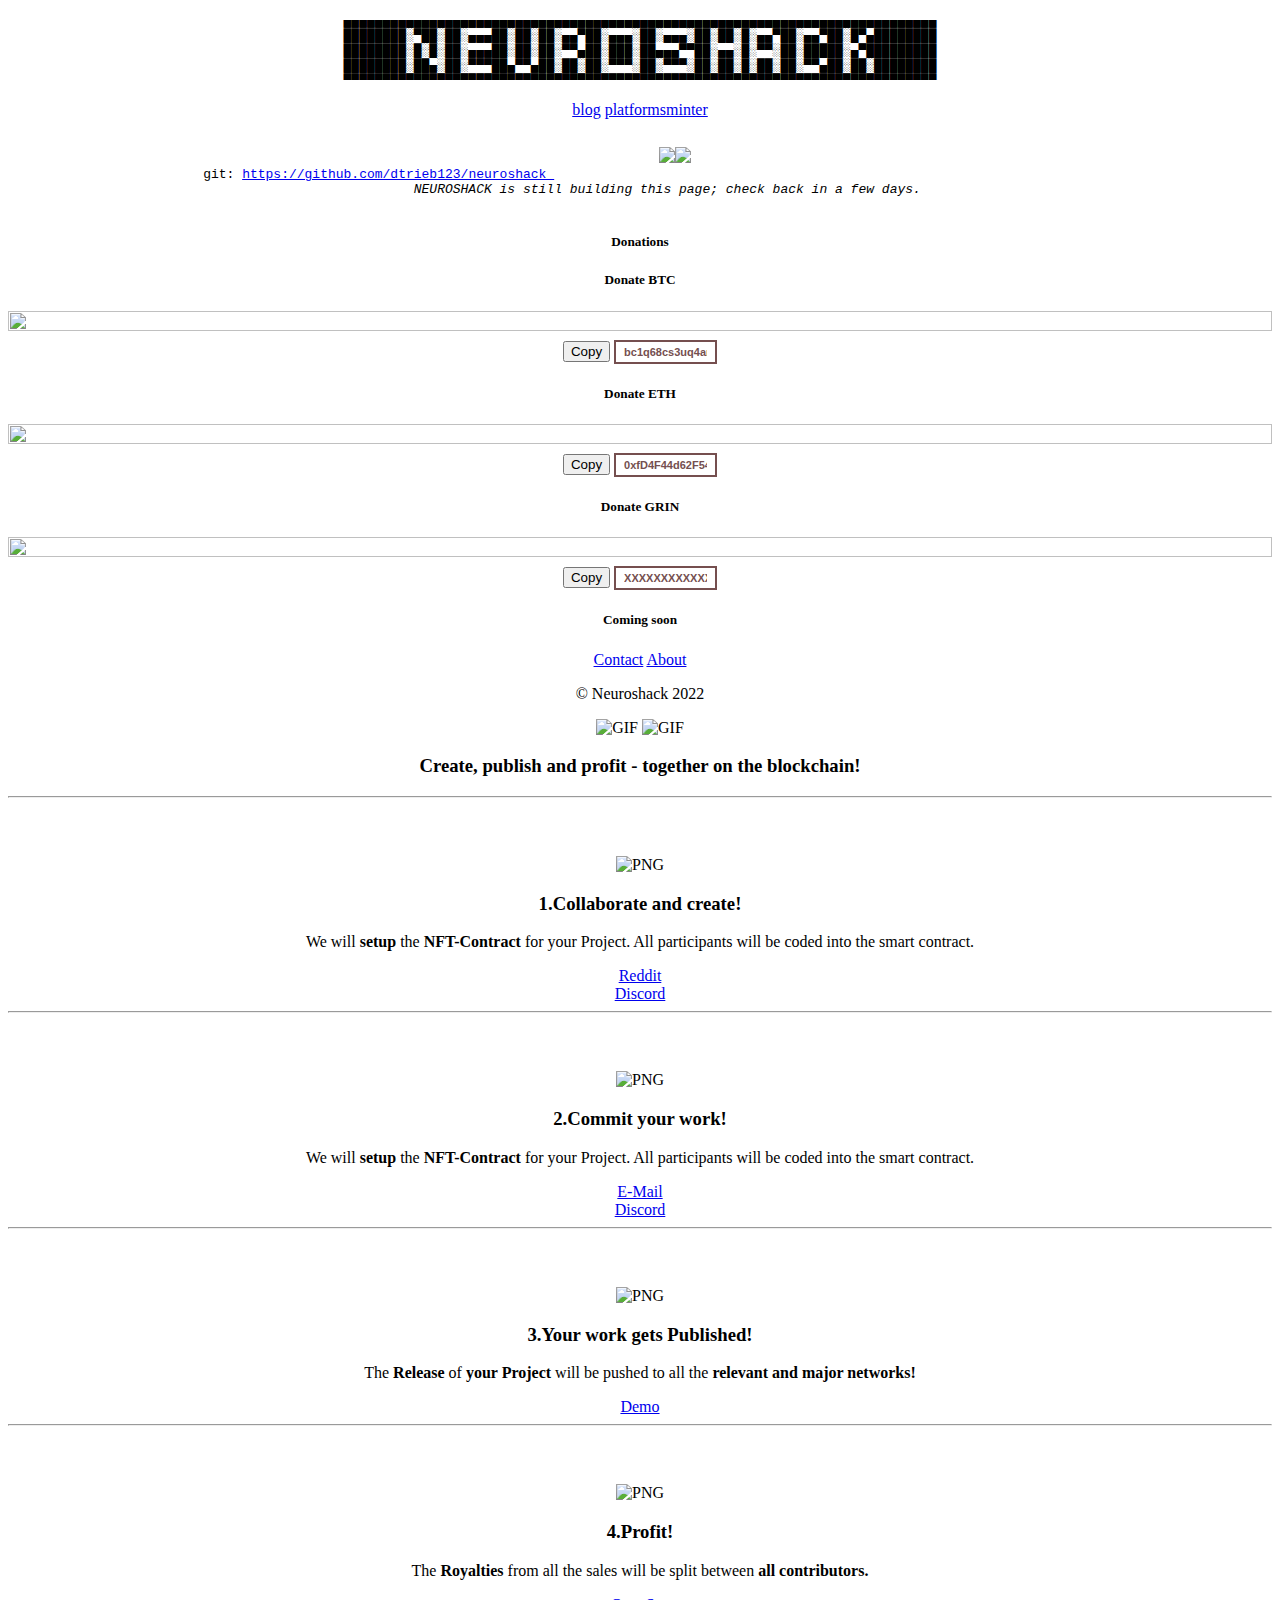
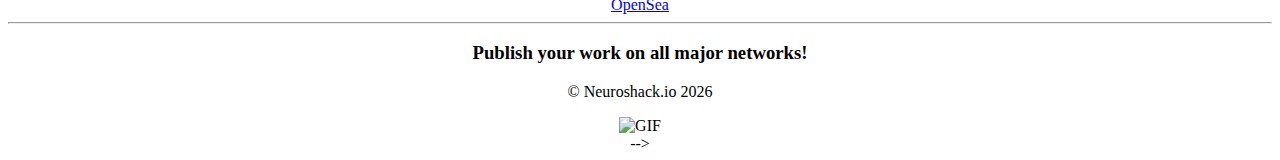
==== Minter/index.html @ 2e1fc2ec "Update index.html" ====
<!DOCTYPE html>
<html lang="en" dir="ltr">

<head>
<title> Neuroshack | Blockchain Art and Music</title>	
<link rel="stylesheet" type="text/css" href="style.css">
  <meta http-equiv="Content-Type" content="text/html; charset=UTF-8">

  <link rel="apple-touch-icon" sizes="180x180" href="media/nfavi.png">
  <link rel="icon" type="image/png" sizes="32x32" href="media/nfavi.png">
  <link rel="icon" type="image/png" sizes="16x16" href="media/nfavi.png">
  <link rel="manifest" href="favicon/site.webmanifest">

  <meta name="viewport" content="width=device-width, initial-scale=1,minimum-scale=1,maximum-scale=1">
  <meta name="keywords" content="neuroshack, neuroshack music, neuroshack website">
  <meta property="og:title" content="neuroshack">
  <meta name="owner" content="neuroshack.io">
  <meta property="og:description" content="neuroshack web and crypto artist">
  <meta property="og:site_name" content="neuroshack">
</head>
<body>

<center>
<pre>
▄▄▄▄▄▄▄▄▄▄▄▄▄▄▄▄▄▄▄▄▄▄▄▄▄▄▄▄▄▄▄▄▄▄▄▄▄▄▄▄▄▄▄▄▄▄▄▄▄▄▄▄▄▄▄▄▄▄▄▄▄▄▄▄▄▄▄▄▄▄▄▄▄▄▄▄
████████░▀██░██░▄▄▄██░██░██░▄▄▀██░▄▄▄░██░▄▄▄░██░██░█░▄▄▀██░▄▄▀██░█▀▄████████
████████░█░█░██░▄▄▄██░██░██░▀▀▄██░███░██▄▄▄▀▀██░▄▄░█░▀▀░██░█████░▄▀█████████
████████░██▄░██░▀▀▀██▄▀▀▄██░██░██░▀▀▀░██░▀▀▀░██░██░█░██░██░▀▀▄██░██░████████
▀▀▀▀▀▀▀▀▀▀▀▀▀▀▀▀▀▀▀▀▀▀▀▀▀▀▀▀▀▀▀▀▀▀▀▀▀▀▀▀▀▀▀▀▀▀▀▀▀▀▀▀▀▀▀▀▀▀▀▀▀▀▀▀▀▀▀▀▀▀▀▀▀▀▀▀
</pre>
</center>
<center>
<a href="https://www.neuroshack.io/index.html" class="button button12">blog</a> <a href="404error.html" class="button button12">platforms</a><a href="Minter/index.html" class="button button12">minter</a>

</center>
<section id="404error"></section>
	
</center> 
<center>
<table>
 <ttable>
<pre>								
         <img src="error-404.gif" width="222" hieght="511"></div><img src="error404.gif" width="220" hieght="275">
	 git: <a href="github.com/dtrieb123/neuroshack" style="cursor:crosshair">https://github.com/dtrieb123/neuroshack </a>										  
       <i>NEUROSHACK is still building this page; check back in a few days.</i>
   </pre>  
<center>
<!-- 
-->
<h5>Donations</h5>
<div class="Row">
   
    <div class="Column"><div>
        <h5 align="center">Donate BTC</h5>
        <img style="display:block;" src="qrbtc.png" width="100%" height="100%">
    </div>

    <div style="padding-top: 5px;" align="center">
        <button class="button button12" onclick="Copy()">Copy</button>
        <input type="text" style="color: #754f4f; padding: 4px 8px; font-weight: bold; font-size: 11px; border: 2px solid #754f4f; background-color: var(--bg);" size="10" maxlength="30" class="copy_text" value="bc1q68cs3uq4an9ljwdaavuteejetym9053sa27yfn">
    </div>

    </div>

    <div class="Column"><div>
        <h5 align="center">Donate ETH</h5>
        <img style="display:block;" src="ETH.png" width="100%" height="100%">
    </div>

    <div style="padding-top: 5px; content: space-around;" align="center">
        <button class="button button12" onclick="Copy2()">Copy</button>
        <input type="text" style="color: #754f4f; padding: 4px 8px; font-weight: bold; font-size: 11px; border: 2px solid #754f4f; background-color: var(--bg);" size="10" maxlength="30" class="copy_text2" value="0xfD4F44d62F54951C39FE3af13C175Ad1e2a77aaB">
    </div>
      
    </div>

    <div class="Column"><div>
        <h5 align="center">Donate GRIN</h5>
        <img style="display:block;" src="grin.png" width="100%" height="100%">
    </div>

    <div style="padding-top: 5px;" align="center">
        <button class="button button12" onclick="Copy3()">Copy</button>
        <input type="text" style="color: #754f4f; padding: 4px 8px; font-weight: bold; font-size: 11px; border: 2px solid #754f4f; background-color: var(--bg);" size="10" maxlength="30" class="copy_text3" value="XXXXXXXXXXXXXXXXXXXXXXXXXXXXXXXXXX">
    </div>
      <h5>Coming soon</h5> 
    </div>
</div>
<!-- DONATIONS_end-->
<!-- -->
<!-- -->
</center>



<footer>
<center>

            
<a href="mailto:d.trieb@mailfence.com" class="button button12">Contact</a> <a href="https://www.neuroshack.io/about.html" class="button button12">About</a> 
 <p>© Neuroshack 2022</p>  


</center>
</footer>

<script src="About%20Neuroshack%20|%20Blockchain%20Art%20and%20Music_files/posts.json"></script>
<script src="About%20Neuroshack%20|%20Blockchain%20Art%20and%20Music_files/script.js"></script>


	</font>
</center></body></html>
<!--
  -  neuroshack.io
-->
<!--<!DOCTYPE html>
<html>
<head>
<title> Neuroshack </title>
<meta name="viewport" content="width=device-width, initial-scale=1">
<link rel="stylesheet" href="https://cdnjs.cloudflare.com/ajax/libs/font-awesome/4.7.0/css/font-awesome.min.css">
<link rel="shortcut icon" type="image/png" href="media/slowFAVI.gif">

</head>


<style>

 :root {
  --bg: #201c2b;
  --color1: #c099ff;
  --color2: #2c2838;
  --font1: 'monospace';
  --font2: 'Verdana';
}


* {box-sizing: border-box;}

body {
  background-color: var(--bg);
  padding: 0%;
  font-family: var(--font1);
  color: var(--color1); 
background-image: url("data:image/svg+xml,%3Csvg xmlns='http://www.w3.org/2000/svg' viewBox='0 0 304 304' width='304' height='304'%3E%3Cpath fill='%239C92AC' fill-opacity='0.1' d='M44.1 224a5 5 0 1 1 0 2H0v-2h44.1zm160 48a5 5 0 1 1 0 2H82v-2h122.1zm57.8-46a5 5 0 1 1 0-2H304v2h-42.1zm0 16a5 5 0 1 1 0-2H304v2h-42.1zm6.2-114a5 5 0 1 1 0 2h-86.2a5 5 0 1 1 0-2h86.2zm-256-48a5 5 0 1 1 0 2H0v-2h12.1zm185.8 34a5 5 0 1 1 0-2h86.2a5 5 0 1 1 0 2h-86.2zM258 12.1a5 5 0 1 1-2 0V0h2v12.1zm-64 208a5 5 0 1 1-2 0v-54.2a5 5 0 1 1 2 0v54.2zm48-198.2V80h62v2h-64V21.9a5 5 0 1 1 2 0zm16 16V64h46v2h-48V37.9a5 5 0 1 1 2 0zm-128 96V208h16v12.1a5 5 0 1 1-2 0V210h-16v-76.1a5 5 0 1 1 2 0zm-5.9-21.9a5 5 0 1 1 0 2H114v48H85.9a5 5 0 1 1 0-2H112v-48h12.1zm-6.2 130a5 5 0 1 1 0-2H176v-74.1a5 5 0 1 1 2 0V242h-60.1zm-16-64a5 5 0 1 1 0-2H114v48h10.1a5 5 0 1 1 0 2H112v-48h-10.1zM66 284.1a5 5 0 1 1-2 0V274H50v30h-2v-32h18v12.1zM236.1 176a5 5 0 1 1 0 2H226v94h48v32h-2v-30h-48v-98h12.1zm25.8-30a5 5 0 1 1 0-2H274v44.1a5 5 0 1 1-2 0V146h-10.1zm-64 96a5 5 0 1 1 0-2H208v-80h16v-14h-42.1a5 5 0 1 1 0-2H226v18h-16v80h-12.1zm86.2-210a5 5 0 1 1 0 2H272V0h2v32h10.1zM98 101.9V146H53.9a5 5 0 1 1 0-2H96v-42.1a5 5 0 1 1 2 0zM53.9 34a5 5 0 1 1 0-2H80V0h2v34H53.9zm60.1 3.9V66H82v64H69.9a5 5 0 1 1 0-2H80V64h32V37.9a5 5 0 1 1 2 0zM101.9 82a5 5 0 1 1 0-2H128V37.9a5 5 0 1 1 2 0V82h-28.1zm16-64a5 5 0 1 1 0-2H146v44.1a5 5 0 1 1-2 0V18h-26.1zm102.2 270a5 5 0 1 1 0 2H98v14h-2v-16h124.1zM242 149.9V160h16v34h-16v62h48v48h-2v-46h-48v-66h16v-30h-16v-12.1a5 5 0 1 1 2 0zM53.9 18a5 5 0 1 1 0-2H64V2H48V0h18v18H53.9zm112 32a5 5 0 1 1 0-2H192V0h50v2h-48v48h-28.1zm-48-48a5 5 0 0 1-9.8-2h2.07a3 3 0 1 0 5.66 0H178v34h-18V21.9a5 5 0 1 1 2 0V32h14V2h-58.1zm0 96a5 5 0 1 1 0-2H137l32-32h39V21.9a5 5 0 1 1 2 0V66h-40.17l-32 32H117.9zm28.1 90.1a5 5 0 1 1-2 0v-76.51L175.59 80H224V21.9a5 5 0 1 1 2 0V82h-49.59L146 112.41v75.69zm16 32a5 5 0 1 1-2 0v-99.51L184.59 96H300.1a5 5 0 0 1 3.9-3.9v2.07a3 3 0 0 0 0 5.66v2.07a5 5 0 0 1-3.9-3.9H185.41L162 121.41v98.69zm-144-64a5 5 0 1 1-2 0v-3.51l48-48V48h32V0h2v50H66v55.41l-48 48v2.69zM50 53.9v43.51l-48 48V208h26.1a5 5 0 1 1 0 2H0v-65.41l48-48V53.9a5 5 0 1 1 2 0zm-16 16V89.41l-34 34v-2.82l32-32V69.9a5 5 0 1 1 2 0zM12.1 32a5 5 0 1 1 0 2H9.41L0 43.41V40.6L8.59 32h3.51zm265.8 18a5 5 0 1 1 0-2h18.69l7.41-7.41v2.82L297.41 50H277.9zm-16 160a5 5 0 1 1 0-2H288v-71.41l16-16v2.82l-14 14V210h-28.1zm-208 32a5 5 0 1 1 0-2H64v-22.59L40.59 194H21.9a5 5 0 1 1 0-2H41.41L66 216.59V242H53.9zm150.2 14a5 5 0 1 1 0 2H96v-56.6L56.6 162H37.9a5 5 0 1 1 0-2h19.5L98 200.6V256h106.1zm-150.2 2a5 5 0 1 1 0-2H80v-46.59L48.59 178H21.9a5 5 0 1 1 0-2H49.41L82 208.59V258H53.9zM34 39.8v1.61L9.41 66H0v-2h8.59L32 40.59V0h2v39.8zM2 300.1a5 5 0 0 1 3.9 3.9H3.83A3 3 0 0 0 0 302.17V256h18v48h-2v-46H2v42.1zM34 241v63h-2v-62H0v-2h34v1zM17 18H0v-2h16V0h2v18h-1zm273-2h14v2h-16V0h2v16zm-32 273v15h-2v-14h-14v14h-2v-16h18v1zM0 92.1A5.02 5.02 0 0 1 6 97a5 5 0 0 1-6 4.9v-2.07a3 3 0 1 0 0-5.66V92.1zM80 272h2v32h-2v-32zm37.9 32h-2.07a3 3 0 0 0-5.66 0h-2.07a5 5 0 0 1 9.8 0zM5.9 0A5.02 5.02 0 0 1 0 5.9V3.83A3 3 0 0 0 3.83 0H5.9zm294.2 0h2.07A3 3 0 0 0 304 3.83V5.9a5 5 0 0 1-3.9-5.9zm3.9 300.1v2.07a3 3 0 0 0-1.83 1.83h-2.07a5 5 0 0 1 3.9-3.9zM97 100a3 3 0 1 0 0-6 3 3 0 0 0 0 6zm0-16a3 3 0 1 0 0-6 3 3 0 0 0 0 6zm16 16a3 3 0 1 0 0-6 3 3 0 0 0 0 6zm16 16a3 3 0 1 0 0-6 3 3 0 0 0 0 6zm0 16a3 3 0 1 0 0-6 3 3 0 0 0 0 6zm-48 32a3 3 0 1 0 0-6 3 3 0 0 0 0 6zm16 16a3 3 0 1 0 0-6 3 3 0 0 0 0 6zm32 48a3 3 0 1 0 0-6 3 3 0 0 0 0 6zm-16 16a3 3 0 1 0 0-6 3 3 0 0 0 0 6zm32-16a3 3 0 1 0 0-6 3 3 0 0 0 0 6zm0-32a3 3 0 1 0 0-6 3 3 0 0 0 0 6zm16 32a3 3 0 1 0 0-6 3 3 0 0 0 0 6zm32 16a3 3 0 1 0 0-6 3 3 0 0 0 0 6zm0-16a3 3 0 1 0 0-6 3 3 0 0 0 0 6zm-16-64a3 3 0 1 0 0-6 3 3 0 0 0 0 6zm16 0a3 3 0 1 0 0-6 3 3 0 0 0 0 6zm16 96a3 3 0 1 0 0-6 3 3 0 0 0 0 6zm0 16a3 3 0 1 0 0-6 3 3 0 0 0 0 6zm16 16a3 3 0 1 0 0-6 3 3 0 0 0 0 6zm16-144a3 3 0 1 0 0-6 3 3 0 0 0 0 6zm0 32a3 3 0 1 0 0-6 3 3 0 0 0 0 6zm16-32a3 3 0 1 0 0-6 3 3 0 0 0 0 6zm16-16a3 3 0 1 0 0-6 3 3 0 0 0 0 6zm-96 0a3 3 0 1 0 0-6 3 3 0 0 0 0 6zm0 16a3 3 0 1 0 0-6 3 3 0 0 0 0 6zm16-32a3 3 0 1 0 0-6 3 3 0 0 0 0 6zm96 0a3 3 0 1 0 0-6 3 3 0 0 0 0 6zm-16-64a3 3 0 1 0 0-6 3 3 0 0 0 0 6zm16-16a3 3 0 1 0 0-6 3 3 0 0 0 0 6zm-32 0a3 3 0 1 0 0-6 3 3 0 0 0 0 6zm0-16a3 3 0 1 0 0-6 3 3 0 0 0 0 6zm-16 0a3 3 0 1 0 0-6 3 3 0 0 0 0 6zm-16 0a3 3 0 1 0 0-6 3 3 0 0 0 0 6zm-16 0a3 3 0 1 0 0-6 3 3 0 0 0 0 6zM49 36a3 3 0 1 0 0-6 3 3 0 0 0 0 6zm-32 0a3 3 0 1 0 0-6 3 3 0 0 0 0 6zm32 16a3 3 0 1 0 0-6 3 3 0 0 0 0 6zM33 68a3 3 0 1 0 0-6 3 3 0 0 0 0 6zm16-48a3 3 0 1 0 0-6 3 3 0 0 0 0 6zm0 240a3 3 0 1 0 0-6 3 3 0 0 0 0 6zm16 32a3 3 0 1 0 0-6 3 3 0 0 0 0 6zm-16-64a3 3 0 1 0 0-6 3 3 0 0 0 0 6zm0 16a3 3 0 1 0 0-6 3 3 0 0 0 0 6zm-16-32a3 3 0 1 0 0-6 3 3 0 0 0 0 6zm80-176a3 3 0 1 0 0-6 3 3 0 0 0 0 6zm16 0a3 3 0 1 0 0-6 3 3 0 0 0 0 6zm-16-16a3 3 0 1 0 0-6 3 3 0 0 0 0 6zm32 48a3 3 0 1 0 0-6 3 3 0 0 0 0 6zm16-16a3 3 0 1 0 0-6 3 3 0 0 0 0 6zm0-32a3 3 0 1 0 0-6 3 3 0 0 0 0 6zm112 176a3 3 0 1 0 0-6 3 3 0 0 0 0 6zm-16 16a3 3 0 1 0 0-6 3 3 0 0 0 0 6zm0 16a3 3 0 1 0 0-6 3 3 0 0 0 0 6zm0 16a3 3 0 1 0 0-6 3 3 0 0 0 0 6zM17 180a3 3 0 1 0 0-6 3 3 0 0 0 0 6zm0 16a3 3 0 1 0 0-6 3 3 0 0 0 0 6zm0-32a3 3 0 1 0 0-6 3 3 0 0 0 0 6zm16 0a3 3 0 1 0 0-6 3 3 0 0 0 0 6zM17 84a3 3 0 1 0 0-6 3 3 0 0 0 0 6zm32 64a3 3 0 1 0 0-6 3 3 0 0 0 0 6zm16-16a3 3 0 1 0 0-6 3 3 0 0 0 0 6z'%3E%3C/path%3E%3C/svg%3E");

}

/* Center website */
.main {
        border: 5px solid var(--color2); 
        border-radius: 20px;
        padding-left: 4%;
        padding-right: 4%;
        background: var(--bg);
        margin: auto;
        margin-top: 20px;
        max-width: 45em;

}

h1 {line-height: 0.9; font-size: 45px;}

h2 {line-height: 0.9; font-size: 25px;}

h3 {font-size: 15px;}
a {text-decoration: none; font-weight: 600;}

p {font-family: var(--font1); font-size: 14px;}

hr {border-radius: 2px; height: 0px; border: 1px solid var(--color2); width: 75%;}

.row {margin: 0px 0px;}

/* Add padding BETWEEN each column */
.row,
.row > .column {padding: 5px;}

/* Create four equal columns that floats next to each other */
.column {float: left; width: 20%;}

/* Clear floats after rows */ 
.row:after {content: ""; display: table; clear: both; padding: 25px;}

/* Content */

.content {padding: 10px; border: 2px solid var(--bg);}

.content:hover {border: 2px solid var(--bg); padding: 10px;}

.contentdashed {border: 2px dashed; padding: 10px; height: 100px;}



.button1 {
font-weight: bold;
font-family: var(--font1); 
border-radius: 2px;
  margin-top: 2%;
  margin-bottom: 2%;
  display: inline-block;
  cursor: pointer;
  padding: 16px 32px;
  font-size: 150%;
  background-color: var(--bg); 
  color: var(--color1); 
  border: 5px solid var(--color1); 
 
} 

.active, .button1:hover {background-color: var(--color1); color: var(--bg);}

.button2 {
font-weight: bold;
font-family: var(--font1); 
border-radius: 2px;
  margin-top: 0%;
  margin-bottom: 5px;
  display: block;
  cursor: pointer;
  padding: 5px 20px;
  font-size: 14px;
  background-color: var(--bg); 
  color: var(--color1); 
  border: 2px solid var(--color1); 
 
} 

.active, .button2:hover {
  background-color: var(--color1);
  color: var(--bg); 
 
}

.row2 {
  margin: 0px 0px;
}

/* Add padding BETWEEN each column */
.row2,
.row2 > .column2 {
  padding: 5px;
}

/* Create four equal columns that floats next to each other */
.column2 {
  float: left;
  width: 25%;

  
}

/* Clear floats after rows */ 
.row2:after {
  content: "";
  display: table;
  clear: both;
  padding: 25px;
}

/* Content */

.content2 {

  padding: 10px;
border: 2px solid var(--bg); 
}

.content2:hover {
border: 2px solid var(--bg); 
  padding: 10px;


}


.row3 {
  margin: 0px 0px;
min-height: 200px;
}

/* Add padding BETWEEN each column */
.row3,
.row3 > .column3 {
  padding: 5px;
}

/* Create four equal columns that floats next to each other */
.column3 {
  float: left;
  width: 50%;

  
}

/* Clear floats after rows */ 
.row3:after {
  content: "";
  display: table;
  clear: both;
  padding: 0px;
}

/* Content */

.content3 {

  padding: 10px;
border: 2px solid var(--bg); 
}

.content3:hover {
border: 2px solid var(--bg); 
  padding: 10px;
}



.row4 {
  margin: 0px 0px;
  padding-left: 5%;
  padding-right: 5%;
}

/* Add padding BETWEEN each column */
.row4,
.row4 > .column4 {

}

/* Create four equal columns that floats next to each other */
.column4 {
  float: left;
  width: 10%;

  
}

/* Clear floats after rows */ 
.row4:after {
  content: "";
  display: table;
  clear: both;
  padding: 25px;
}

/* Content */

.content4 {

  padding: 10px;

}






.fa {

  font-size: 200%;
  color: var(--color1); 

} 

/* Responsive layout - makes a two column-layout instead of four columns */
@media screen and (max-width: 900px) {

  .column {width: 25%;}
  .column2 {width: 50%;}
  .column3 {width: 100%;}
  .image {width: 50%;}

}

/* Responsive layout - makes the two columns stack on top of each other instead of next to each other */
@media screen and (max-width: 600px) {

  .main {padding-left: 5%; padding-right: 5%;}
  .column {width: 33%;}
  .column2 {width: 50%;}
  .column3 {width: 100%;}
  .button1 {display: block;}
  p {font-size: 12px;}
  .fa {font-size: 150%;}
  .image {width: 75%;}

}


 
</style>

<body>

<!-- MAIN (Center website) -->
<div class="main">

<center>


<div>

<img src="https://raw.githubusercontent.com/dtrieb123/neuroshack/main/media/slow.gif" alt="GIF" width="100%">

<img src="https://raw.githubusercontent.com/dtrieb123/neuroshack/main/media/slowdivider.gif" alt="GIF" width="75%">



</div>


<h3>
Create, publish and profit - together on the blockchain!
</h3>

<hr></hr>

<div class="row3">
<div class="column3" >
<div class="content3">
<img style="padding-top: 50px" class="image" href="https://opensea.io/Neuroshack" src="https://raw.githubusercontent.com/dtrieb123/neuroshack/main/media/banner.jpg" alt="PNG" width="100%">
</div>
</div>
<div class="column3" >
<div class="content3">
<h3>
1.<b>Collaborate</b> and <b>create!</b>
</h3>
<p>
We will <b>setup</b> the <b>NFT-Contract</b> for your Project.
All participants will be coded into the smart contract.
</p>
<div align="center">
<a href="https://www.reddit.com/r/Neuroshack/" class="button button2">Reddit</a>
</div>
<div align="center">
<a href="https://discord.gg/9EBrmvDRTS" class="button button2">Discord</a>
</div>
</div>
</div>
</div>

<hr></hr>

<div class="row3">
<div class="column3" >
<div class="content3">
<img style="padding-top: 50px" class="image" href="https://opensea.io/Neuroshack" src="https://raw.githubusercontent.com/dtrieb123/neuroshack/main/media/banner2.jpg" alt="PNG" width="100%">
</div>
</div>
<div class="column3" >
<div class="content3">
<h3> 
2.<b>Commit</b> your work!
</h3>
<p>
We will <b>setup</b> the <b>NFT-Contract</b> for your Project.
All participants will be coded into the smart contract.
</p>
<div align="center">
<a href="mailto:d.trieb@mailfence.com" class="button button2">E-Mail</a>
</div>
<div align="center">
<a href="https://discord.gg/9EBrmvDRTS" class="button button2">Discord</a>
</div>
</div>
</div>
</div>

<hr></hr>

<div class="row3">
<div class="column3" >
<div class="content3">
<img style="padding-top: 50px" class="image" href="https://opensea.io/Neuroshack" src="https://raw.githubusercontent.com/dtrieb123/neuroshack/main/media/banner3.jpg" alt="PNG" width="100%">
</div>
</div>
<div class="column3" >
<div class="content3">
<h3> 
3.Your work gets <b>Published</b>!
</h3>
<p>
The <b>Release</b> of <b>your Project</b> will be pushed to all the <b>relevant and major networks!</b>
</p>
<div align="center">
<a href="./releases/neuroshack1" class="button button2">Demo</a>
</div>
</div>
</div>
</div>

<hr></hr>

<div class="row3">
<div class="column3" >
<div class="content3">
<img style="padding-top: 50px" class="image" href="https://opensea.io/Neuroshack" src="https://raw.githubusercontent.com/dtrieb123/neuroshack/main/media/banner4.jpg" alt="PNG" width="100%">
</div>
</div>
<div class="column3" >
<div class="content3">
<h3> 
4.<b>Profit!</b>
</h3>
<p>
The <b>Royalties</b> from all the sales will be split between <b>all contributors.</b>
</p>
<div align="center">
<a href="https://opensea.io/collection/neuroshack-collection" class="button button2">OpenSea</a>
</div>
</div>
</div>
</div>

<hr></hr>



<div class="row4">

<h3><b>Publish</b> your work on all major networks!</h3>

<div class="column4">
<div class="content4">
<div><i class="fa fa-facebook"></i></div>
</div>
</div>

<div class="column4" >
<div class="content4">
<div><i class="fa fa-twitter"></i></div>
</div>
</div>

<div class="column4" >
<div class="content4">
<div><i class="fa fa-reddit"></i></div>
</div>
</div>

<div class="column4" >
<div class="content4">
<div><i class="fa fa-youtube"></i></div>
</div>
</div>

<div class="column4" >
<div class="content4">
<div><i class="fa fa-medium"></i></div>
</div>
</div>

<div class="column4" >
<div class="content4">
<div><i class="fa fa-google"></i></div>
</div>
</div>

<div class="column4" >
<div class="content4">
<div><i class="fa fa-pinterest"></i></div>
</div>
</div>

<div class="column4" >
<div class="content4">
<div><i class="fa fa-spotify"></i></div>
</div>
</div>

<div class="column4" >
<div class="content4">
<div><i class="fa fa-rss"></i></div>
</div>
</div>

<div class="column4" >
<div class="content4">
<div><i class="fa fa-soundcloud"></i></div>
</div>
</div>
  
  
</div>










<div>



</center>

</div>



<center>

<p> © Neuroshack.io  <script>document.write( new Date().getFullYear() );</script> </p>
<img src="https://raw.githubusercontent.com/dtrieb123/neuroshack/main/media/slowFAVI.gif" alt="GIF" width="50px">

</center>


</div>

</body>
</html>
-->
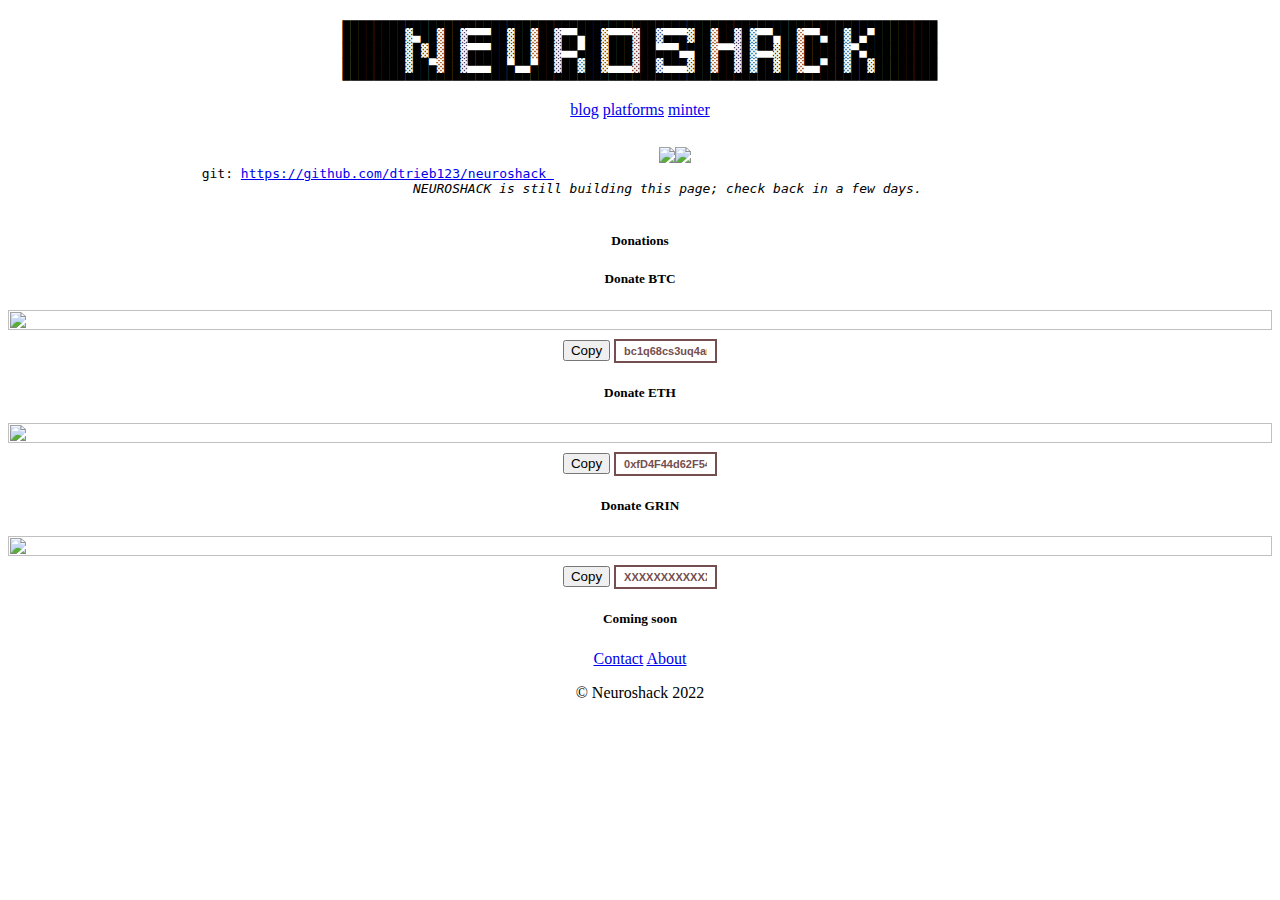
==== commit 80ded2aa: "Update index.html" ====
--- a/Minter/index.html
+++ b/Minter/index.html
@@ -30,7 +30,7 @@
 </pre>
 </center>
 <center>
-<a href="https://www.neuroshack.io/index.html" class="button button12">blog</a> <a href="404error.html" class="button button12">platforms</a><a href="Minter/index.html" class="button button12">minter</a>
+<a href="https://www.neuroshack.io/index.html" class="button button12">blog</a> <a href="404error.html" class="button button12">platforms</a> <a href="Minter/index.html" class="button button12">minter</a>
 
 </center>
 <section id="404error"></section>
@@ -110,9 +110,8 @@
 
 	</font>
 </center></body></html>
-<!--
-  -  neuroshack.io
--->
+
+
 <!--<!DOCTYPE html>
 <html>
 <head>
@@ -393,8 +392,6 @@
 </style>
 
 <body>
-
-<!-- MAIN (Center website) -->
 <div class="main">
 
 <center>
